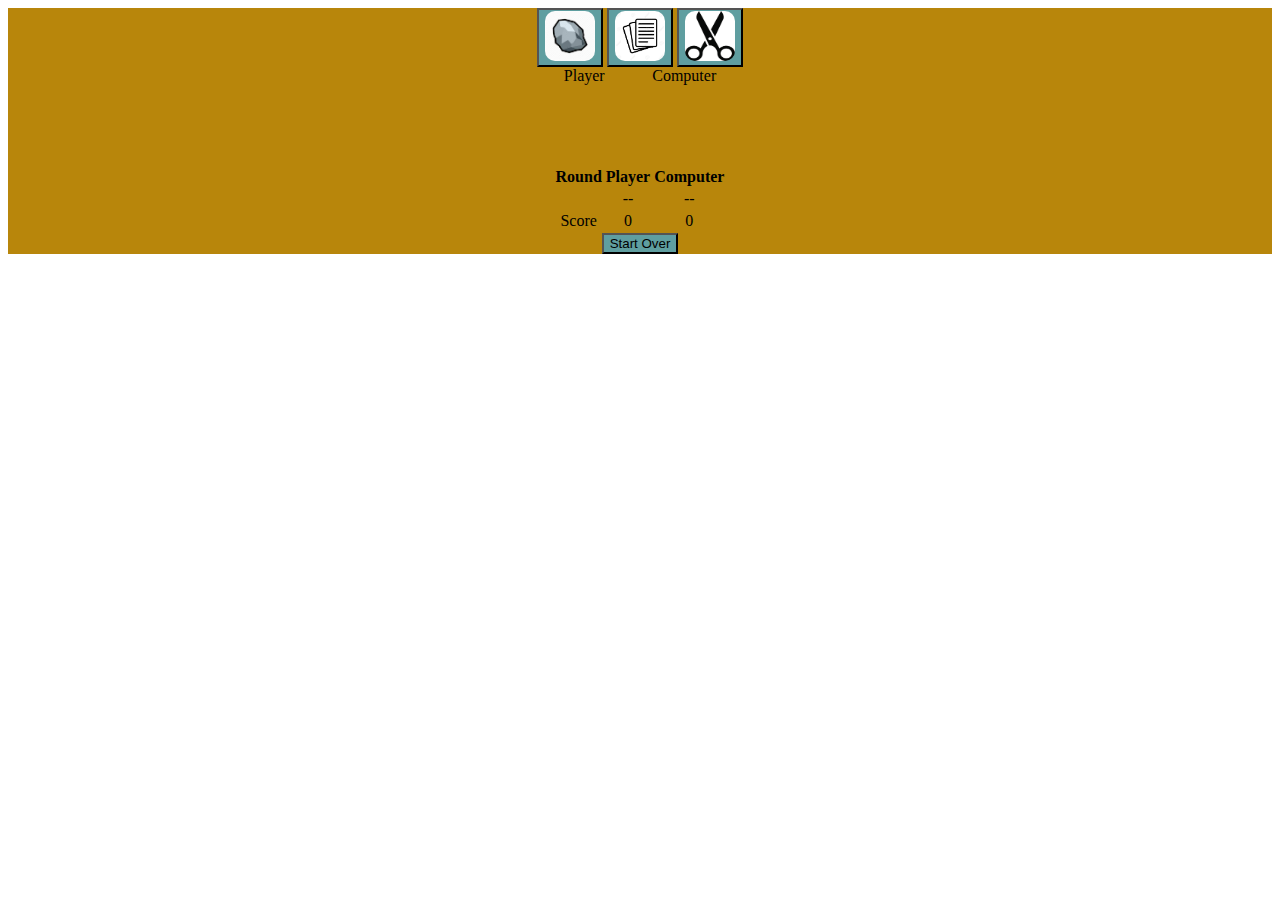
==== index.html @ 5a432b47 "OMG so many changes, basically a complete re-do of the whole program to include a gui that is intera" ====
<!DOCTYPE html>
<html>

<head>
  <meta charset="utf-8">
  <title></title>
  <meta name="author" content="">
  <meta name="description" content="">
  <meta name="viewport" content="width=device-width, initial-scale=1">

  <link href="styles/style.css" rel="stylesheet">
</head>

<body>

  <div class="main">
    <div class="buttons">
      <button id="rock" class="throw-button"> 
        <img src='images/rock-icon.jpg' alt="rock-button">
      </button>
      <button id="paper" class="throw-button"> 
        <img src="images/paper-icon.jpg" alt="paper-button">
      </button>
      <button id="scissors" class="throw-button"> 
        <img src="images/scissors-icon.jpg" alt="scissors-button">
      </button>
    </div>
    <div class="container">
      <div class="grid-container">
        <div id="grid-item-1"> Player</div>
        <div id="grid-item-2"> Computer</div>
      </div>
      <div id="choice-container" class="grid-container">
       
    </div>
    <div id="message">

    </div>
    <table>
      <thead>
        <tr>
          <th> Round </th>
          <th> Player </th>
          <th> Computer </th>
        </tr>
      </thead>
      <tbody>
        <tr>
          <td></td>
          <td>--</td>
          <td>--</td>
        </tr>
      </tbody>
      <tfoot>
        <tr>
          <td> Score </td>
          <td> 0 </td>
          <td> 0 </td>
        </tr>
      </tfoot>
    </table>
    <button id="reset"> Start Over </button>
  </div>





  <script src="js/script.js"></script>
</body>

</html>
---- styles/style.css ----
button {
    background-color: cadetblue;
}

#choice-container {
    height: 80px;
}
.grid-container {
    display: grid;
    grid-gap: 0px;
    width: 200px;
    margin-right: auto;
    margin-left: auto;
}

#grid-item-1 {
    grid-area: 1 / 1 / 2 / 2;
}

#grid-item-2 {
    grid-area: 1 / 2 / 2 / 3;
}

.grid-item-3 {
    grid-area: 1 / 1 / 2 / 2;
}

.grid-item-4 {
    grid-area: 1 / 2 / 2 / 3;
}
img {
    border-radius: 10px;
    width: 50px;
    height: 50px;
    transition: all .2s ease-in-out;
    margin-left: auto;
    margin-right: auto;
}

.main {
    text-align: center;
    background-color: darkgoldenrod;
}

table {
    margin-left: auto;
    margin-right: auto;
}

.tie {
    opacity: 0.5;
}

.text-tie {
    color: grey;
}
.text-winner {
    font-weight: bold;
}
.winner {
    width: 80px;
    height: 80px;
}
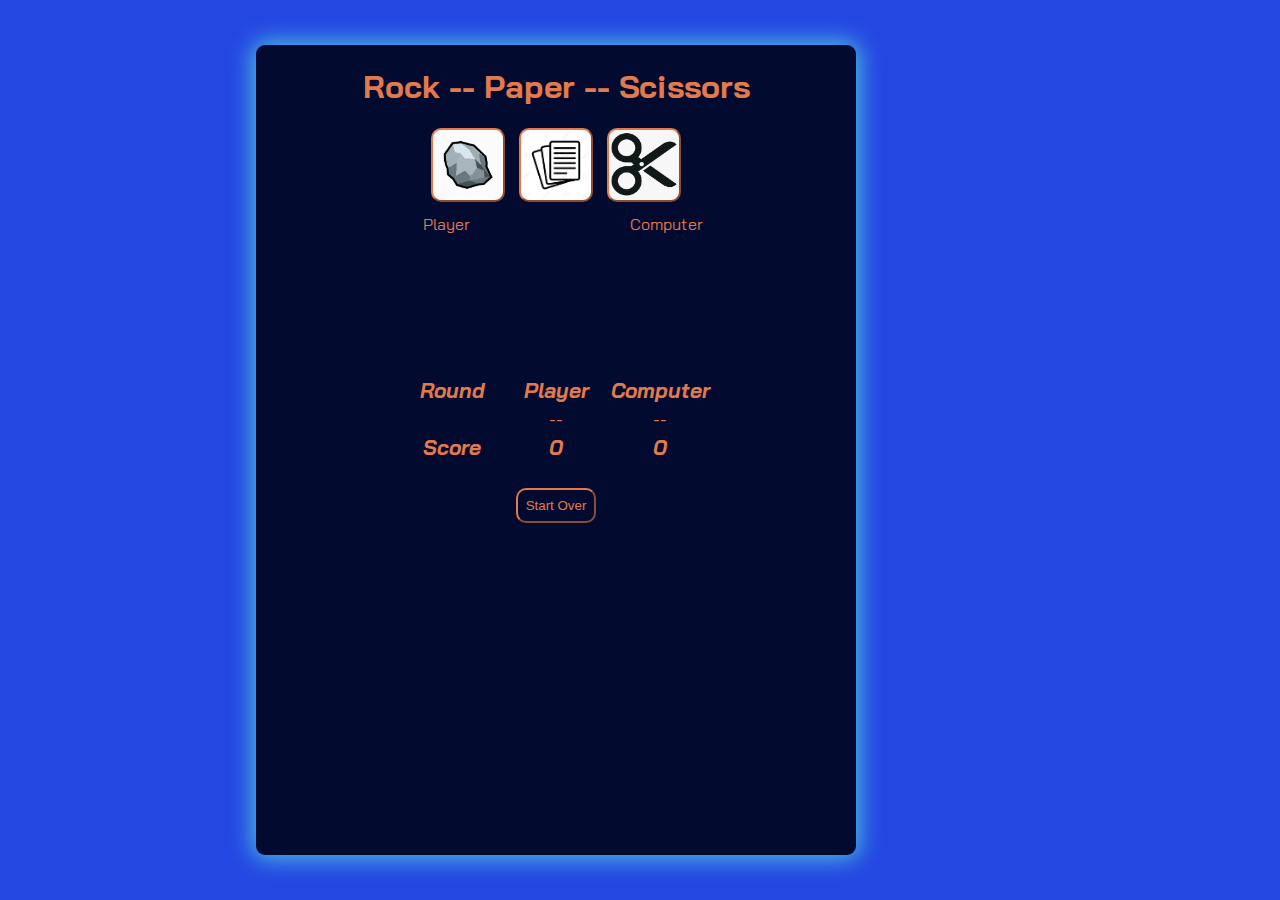
==== commit aedbddef: "Finished product (for now)" ====
--- a/index.html
+++ b/index.html
@@ -7,66 +7,68 @@
   <meta name="author" content="">
   <meta name="description" content="">
   <meta name="viewport" content="width=device-width, initial-scale=1">
-
+  <link href='https://fonts.googleapis.com/css?family=Bai Jamjuree' rel='stylesheet'>
   <link href="styles/style.css" rel="stylesheet">
 </head>
 
 <body>
+  <div class="main-background">
+    <div class="smaller-background">
+      <div class="main">
+        <h1 class="title">Rock -- Paper -- Scissors</h1>
+        <div class="buttons">
+          <button id="rock" class="throw-button">
+            <img src='images/rock-icon.jpg' alt="rock-button">
+          </button>
+          <button id="paper" class="throw-button">
+            <img src="images/paper-icon.jpg" alt="paper-button">
+          </button>
+          <button id="scissors" class="throw-button">
+            <img src="images/scissors-icon.png" alt="scissors-button">
+          </button>
+        </div>
+        <div class="container">
+          <div class="grid-container">
+            <div id="grid-item-1" class="grid-item"> Player</div>
+            <div id="grid-item-2" class="grid-item"> Computer</div>
+          </div>
+          <div id="choice-container" class="grid-container">
 
-  <div class="main">
-    <div class="buttons">
-      <button id="rock" class="throw-button"> 
-        <img src='images/rock-icon.jpg' alt="rock-button">
-      </button>
-      <button id="paper" class="throw-button"> 
-        <img src="images/paper-icon.jpg" alt="paper-button">
-      </button>
-      <button id="scissors" class="throw-button"> 
-        <img src="images/scissors-icon.jpg" alt="scissors-button">
-      </button>
+          </div>
+          <div id="message">
+
+          </div>
+          <table>
+            <thead>
+              <tr>
+                <th> Round </th>
+                <th> Player </th>
+                <th> Computer </th>
+              </tr>
+            </thead>
+            <tbody>
+              <tr>
+                <td></td>
+                <td>--</td>
+                <td>--</td>
+              </tr>
+            </tbody>
+            <tfoot>
+              <tr>
+                <td> Score </td>
+                <td> 0 </td>
+                <td> 0 </td>
+              </tr>
+            </tfoot>
+          </table>
+          <button id="reset"> Start Over </button>
+        </div>
+      </div>
     </div>
-    <div class="container">
-      <div class="grid-container">
-        <div id="grid-item-1"> Player</div>
-        <div id="grid-item-2"> Computer</div>
-      </div>
-      <div id="choice-container" class="grid-container">
-       
-    </div>
-    <div id="message">
-
-    </div>
-    <table>
-      <thead>
-        <tr>
-          <th> Round </th>
-          <th> Player </th>
-          <th> Computer </th>
-        </tr>
-      </thead>
-      <tbody>
-        <tr>
-          <td></td>
-          <td>--</td>
-          <td>--</td>
-        </tr>
-      </tbody>
-      <tfoot>
-        <tr>
-          <td> Score </td>
-          <td> 0 </td>
-          <td> 0 </td>
-        </tr>
-      </tfoot>
-    </table>
-    <button id="reset"> Start Over </button>
-  </div>
 
 
 
-
-
-  <script src="js/script.js"></script>
+    <script src="js/script.js"></script>
 </body>
 
 </html>--- a/styles/style.css
+++ b/styles/style.css
@@ -1,5 +1,32 @@
+html, body {
+    height: 100%;
+    margin: 0;
+    color: #e27a4e;
+    font-family: 'Bai Jamjuree', monospace;
+}
 button {
-    background-color: cadetblue;
+    margin-left: 5px;
+    margin-right: 5px;
+    margin-bottom: 0;
+    padding: 0;
+    border-width: 2px;
+    border-radius: 10px;
+    border-color: #e27a4e;
+    outline:none;
+    
+}
+button > img {
+    width: 70px;
+    height: 70px;
+    display: block;
+    
+}
+.buttons {
+    margin-top: 10px;
+}
+
+button:hover{
+    box-shadow:0 0 4px 3px  #4ec4e2;
 }
 
 #choice-container {
@@ -7,12 +34,17 @@
 }
 .grid-container {
     display: grid;
-    grid-gap: 0px;
-    width: 200px;
+    grid-gap: 20px;
     margin-right: auto;
     margin-left: auto;
+    grid-template-columns: minmax(min-content, 200px) minmax(min-content, 200px);
+    justify-content: center;
+
 }
-
+.grid-item {
+    margin-top: 10px;
+    margin-bottom: 10px;
+}
 #grid-item-1 {
     grid-area: 1 / 1 / 2 / 2;
 }
@@ -23,10 +55,15 @@
 
 .grid-item-3 {
     grid-area: 1 / 1 / 2 / 2;
+    box-shadow:0 0 4px 3px  #e27a4e;
+    margin: auto;
+    
 }
 
 .grid-item-4 {
     grid-area: 1 / 2 / 2 / 3;
+    box-shadow:0 0 4px 3px  #e27a4e;
+    margin:auto;
 }
 img {
     border-radius: 10px;
@@ -37,16 +74,66 @@
     margin-right: auto;
 }
 
+
 .main {
     text-align: center;
-    background-color: darkgoldenrod;
+    
+}
+.main-background {
+    background-image: url('/home/ben/top/rock-paper-scissors/images/blue-ocean-illustration.jpg');
+    background-color: rgb(36, 71, 226);
+    
+    height: 100%;
+    background-size: cover;
 }
 
+#message {
+    font-size: xx-large;
+    min-height: 50px;;
+}
+#reset {
+    margin: 25px;
+    padding: 8px;
+    background-color: #020a30;
+    color: #e27a4e;
+
+}
+.smaller-background {
+    background-color: #020a30;
+    height: 90%;
+    width: 60%;
+    max-width: 600px;
+    position: absolute;
+    left: 20%;
+    top: 5%;
+    border-radius: 9px;
+    box-shadow:0 0 23px 3px  #4ec4e2;
+
+}
 table {
+    table-layout: fixed;
     margin-left: auto;
     margin-right: auto;
+    font-size: 18px;
+    column-width: 100px;
+}
+ 
+table > thead , table > tfoot {
+    font-style: italic;
+    font-size: 21px;
+    font-weight: bold;
 }
 
+table > tbody > tr > td:nth-child(1) {
+    width: 100px;
+}
+table > tbody > tr > td:nth-child(2) {
+    width: 100px;
+}
+
+table > tbody > tr > td:nth-child(3) {
+    width: 100px;
+}
 .tie {
     opacity: 0.5;
 }
